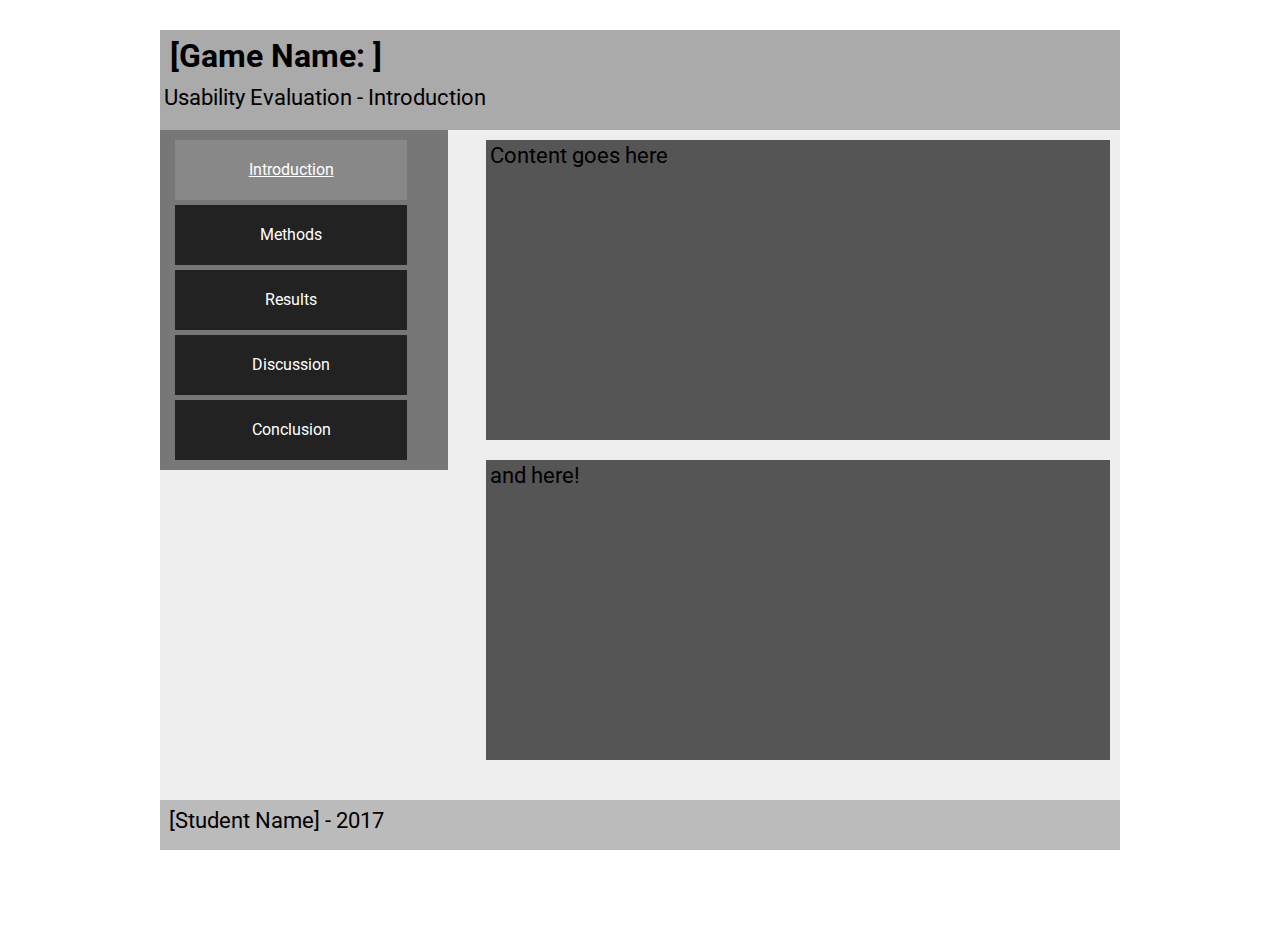
==== index.html @ 9830dfad "example layout added" ====
<!DOCTYPE html>
 <html>
 	<head>
 		<meta charset="utf-8">
 		<meta http-equiv="X-UA-Compatible" content="IE=edge">
 		<title>Usability Research</title>
 		<meta name="description" content="A usability report for COMP210" />
 		<meta name="author" content="Alcwyn Parker" />
 		<meta name="HandheldFriendly" content="true" />
 		<meta name="MobileOptimized" content="320" />

    <!-- Use maximum-scale and user-scalable at your own risk. It disables pinch/zoom. Think about usability/accessibility before including.-->
 		<meta name="viewport" content="width=device-width, initial-scale=1.0, minimum-scale=1.0, maximum-scale=1.0, user-scalable=no" />
 		<!-- Place favicon.ico and apple-touch-icon.png in the root directory -->
 		<link rel="stylesheet" type="text/css" href="css/main.css">
    <link href="https://fonts.googleapis.com/css?family=Roboto" rel="stylesheet">
 	</head>
 	<body>

    <div class="main-container">
      <header>
        <h1>[Game Name: ] </h1>
        <h2>Usability Evaluation - Introduction</h2>
      </header>
      <div class="content">

        <aside>
          <nav>
            <ul>
              <li><a class="selected" href="index.html">Introduction </a></li>
              <li><a href="methods.html">Methods </a></li>
              <li><a href="results.html">Results </a></li>
              <li><a href="discussion.html">Discussion </a></li>
              <li><a href="conclusion.html">Conclusion </a></li>
            </ul>
          </nav>
        </aside>

        <section>
          <h2>Content goes here</h2>
        </section>

        <section>
          <h2> and here! </h2>
        </section>
      </div>
      <footer>
        <h2>[Student Name] - 2017</h2>
      </footer>
    </div>
 	</body>
 </html>
---- css/main.css ----
/**
 * @Author: Alcwyn Parker <alcwynparker>
 * @Date:   2017-09-25T15:47:37+01:00
 * @Email:  alcwynparker@gmail.com
 * @Project: COMP210
 * @Filename: main.css
 * @Last modified by:   alcwynparker
 * @Last modified time: 2017-09-25T16:19:40+01:00
 */
 /* http://meyerweb.com/eric/tools/css/reset/
    v2.0 | 20110126
    License: none (public domain)
 */

 html, body, div, span, applet, object, iframe,
 h1, h2, h3, h4, h5, h6, p, blockquote, pre,
 a, abbr, acronym, address, big, cite, code,
 del, dfn, em, img, ins, kbd, q, s, samp,
 small, strike, strong, sub, sup, tt, var,
 b, u, i, center,
 dl, dt, dd, ol, ul, li,
 fieldset, form, label, legend,
 table, caption, tbody, tfoot, thead, tr, th, td,
 article, aside, canvas, details, embed,
 figure, figcaption, footer, header, hgroup,
 menu, nav, output, ruby, section, summary,
 time, mark, audio, video {
 	margin: 0;
 	padding: 0;
 	border: 0;
 	font-size: 100%;
 	font: inherit;
 	vertical-align: baseline;
 }
 /* HTML5 display-role reset for older browsers */
 article, aside, details, figcaption, figure,
 footer, header, hgroup, menu, nav, section {
 	display: block;
 }
 body {
 	line-height: 1;
 }
 ol, ul {
 	list-style: none;
 }
 blockquote, q {
 	quotes: none;
 }
 blockquote:before, blockquote:after,
 q:before, q:after {
 	content: '';
 	content: none;
 }
 table {
 	border-collapse: collapse;
 	border-spacing: 0;
 }

body, html{
  width:100%;
  height:100%;
  margin:0px;
  font-family: 'Roboto', sans-serif;
}
h1{
  font-size: 2em;
  padding:10px;
  font-weight:bold;
}
h2{
  font-size: 1.4em;
  padding:4px;
}

.main-container{
  width:960px;
  background:#eee;
  margin: 30px auto;
  position: relative;
  overflow: auto;
  padding-bottom:80px;
}
header{
  width:100%;
  height:100px;
  background: #aaa;
}
.content{
  width:100%;
  min-height:400px;
}
aside{
  width:30%;
  min-height: 300px;
  float:left;
  background:#777;
}
nav ul{
  margin:10px;
}
nav ul li{
  margin:5px;
}
nav ul li a{
  display:block;
  width: 90%;
  height:60px;
  background-color: #222;
  color: #fff;
  line-height: 60px;
  text-align: center;
  text-decoration: none;
}
nav ul li a.selected{
  text-decoration: underline;
  background: #888;
}
nav ul li a:hover{
  background: #888;
}
section{
  width:65%;
  min-height:300px;
  background: #555;
  float: right;
  margin:10px;
}
footer{
  clear: both;
  width:100%;
  height:40px;
  background: #bbb;
  position: absolute;
  bottom: 0px;
  padding:5px;
}
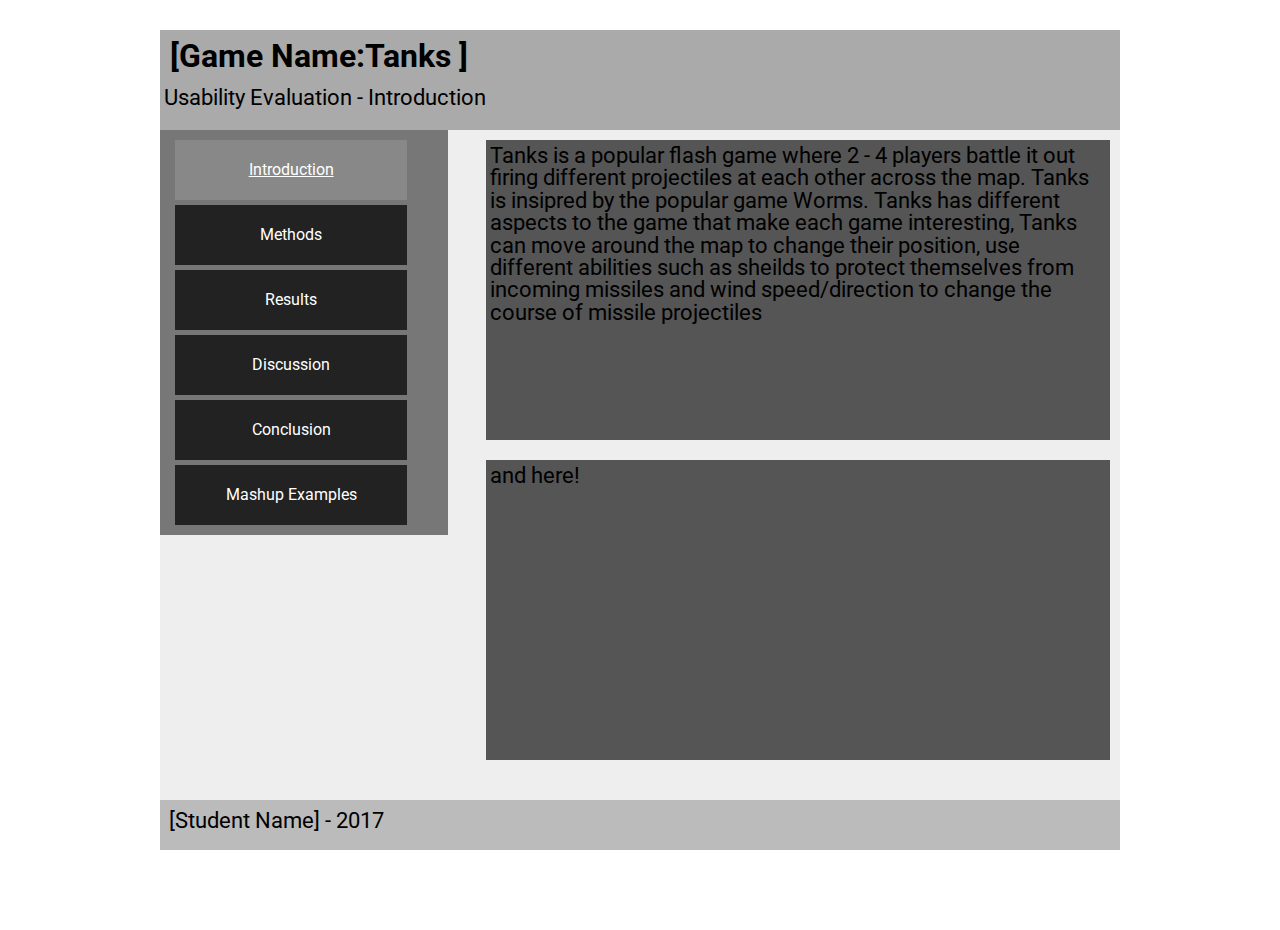
==== commit 6478b5f0: "Update index.html" ====
--- a/index.html
+++ b/index.html
@@ -19,7 +19,7 @@
 
     <div class="main-container">
       <header>
-        <h1>[Game Name: ] </h1>
+        <h1>[Game Name:Tanks ] </h1>
         <h2>Usability Evaluation - Introduction</h2>
       </header>
       <div class="content">
@@ -32,12 +32,16 @@
               <li><a href="results.html">Results </a></li>
               <li><a href="discussion.html">Discussion </a></li>
               <li><a href="conclusion.html">Conclusion </a></li>
+              <li><a href="mashup.html">Mashup Examples </a></li>
             </ul>
           </nav>
         </aside>
 
         <section>
-          <h2>Content goes here</h2>
+          <h2>Tanks is a popular flash game where 2 - 4 players battle it out firing different projectiles at each other across the map. 
+Tanks is insipred by the popular game Worms. Tanks has different aspects to the game that make each game interesting, Tanks can move around 
+the map to change their position, use different abilities such as sheilds to protect themselves from incoming missiles and wind speed/direction
+to change the course of missile projectiles  </h2>
         </section>
 
         <section>
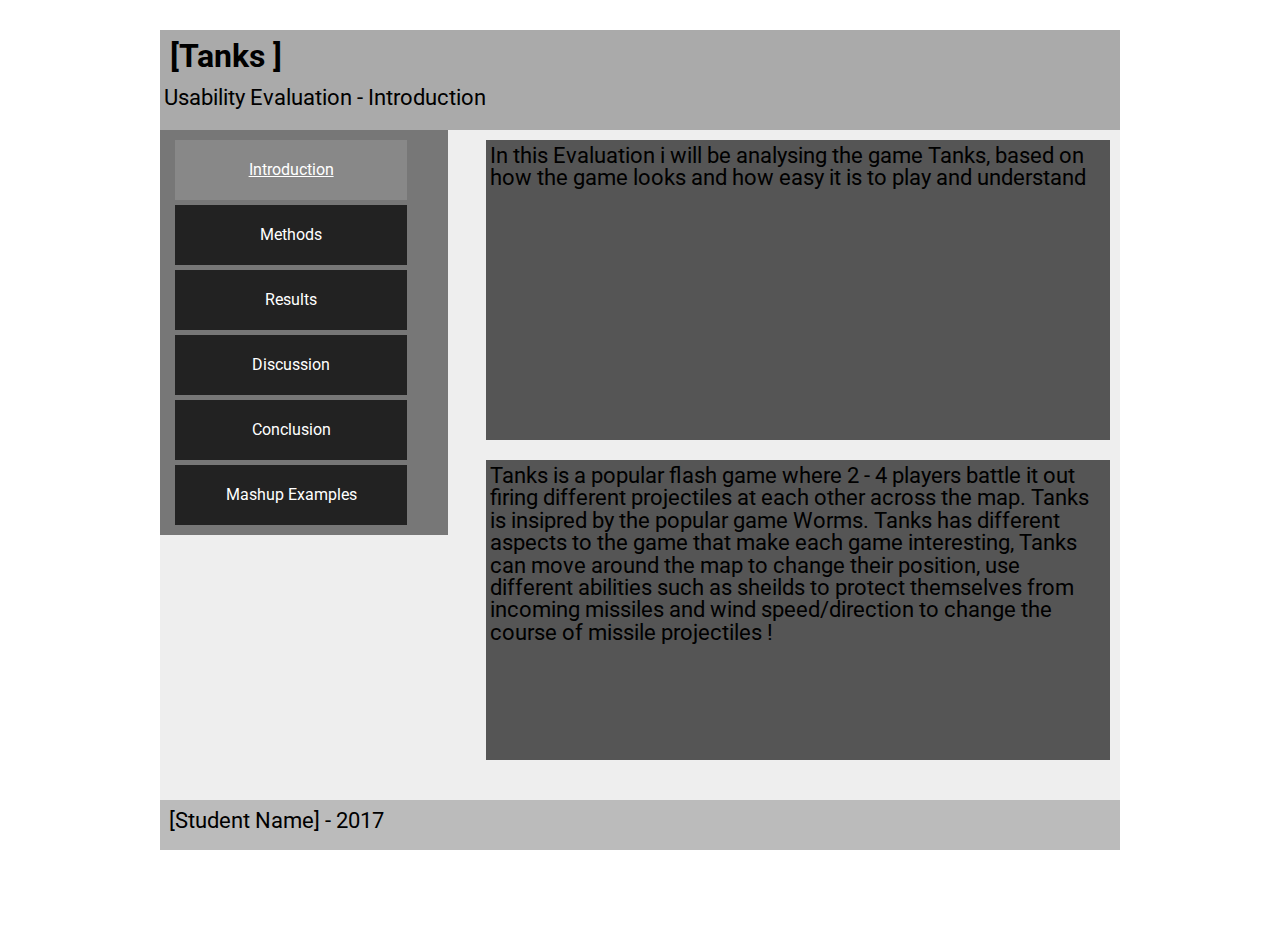
==== commit 44d76b54: "Update index.html" ====
--- a/index.html
+++ b/index.html
@@ -19,7 +19,7 @@
 
     <div class="main-container">
       <header>
-        <h1>[Game Name:Tanks ] </h1>
+        <h1>[Tanks ] </h1>
         <h2>Usability Evaluation - Introduction</h2>
       </header>
       <div class="content">
@@ -38,14 +38,14 @@
         </aside>
 
         <section>
-          <h2>Tanks is a popular flash game where 2 - 4 players battle it out firing different projectiles at each other across the map. 
-Tanks is insipred by the popular game Worms. Tanks has different aspects to the game that make each game interesting, Tanks can move around 
-the map to change their position, use different abilities such as sheilds to protect themselves from incoming missiles and wind speed/direction
-to change the course of missile projectiles  </h2>
+          <h2> In this Evaluation i will be analysing the game Tanks, based on how the game looks and how easy it is to play and understand </h2>
         </section>
 
         <section>
-          <h2> and here! </h2>
+          <h2> Tanks is a popular flash game where 2 - 4 players battle it out firing different projectiles at each other across the map. 
+Tanks is insipred by the popular game Worms. Tanks has different aspects to the game that make each game interesting, Tanks can move around 
+the map to change their position, use different abilities such as sheilds to protect themselves from incoming missiles and wind speed/direction
+to change the course of missile projectiles ! </h2>
         </section>
       </div>
       <footer>
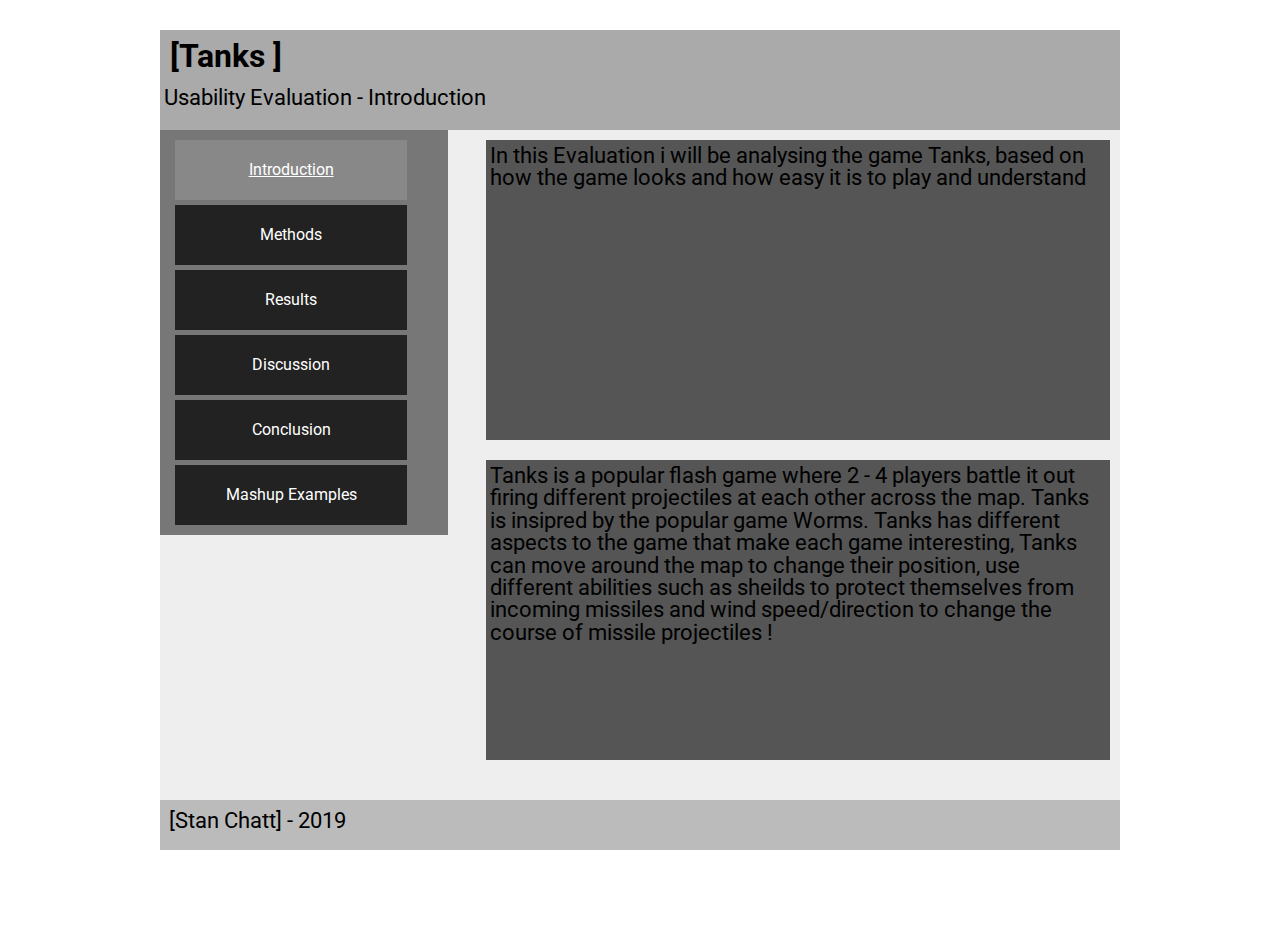
==== commit 8b8f7eb1: "Update index.html" ====
--- a/index.html
+++ b/index.html
@@ -49,7 +49,7 @@
         </section>
       </div>
       <footer>
-        <h2>[Student Name] - 2017</h2>
+        <h2>[Stan Chatt] - 2019</h2>
       </footer>
     </div>
  	</body>
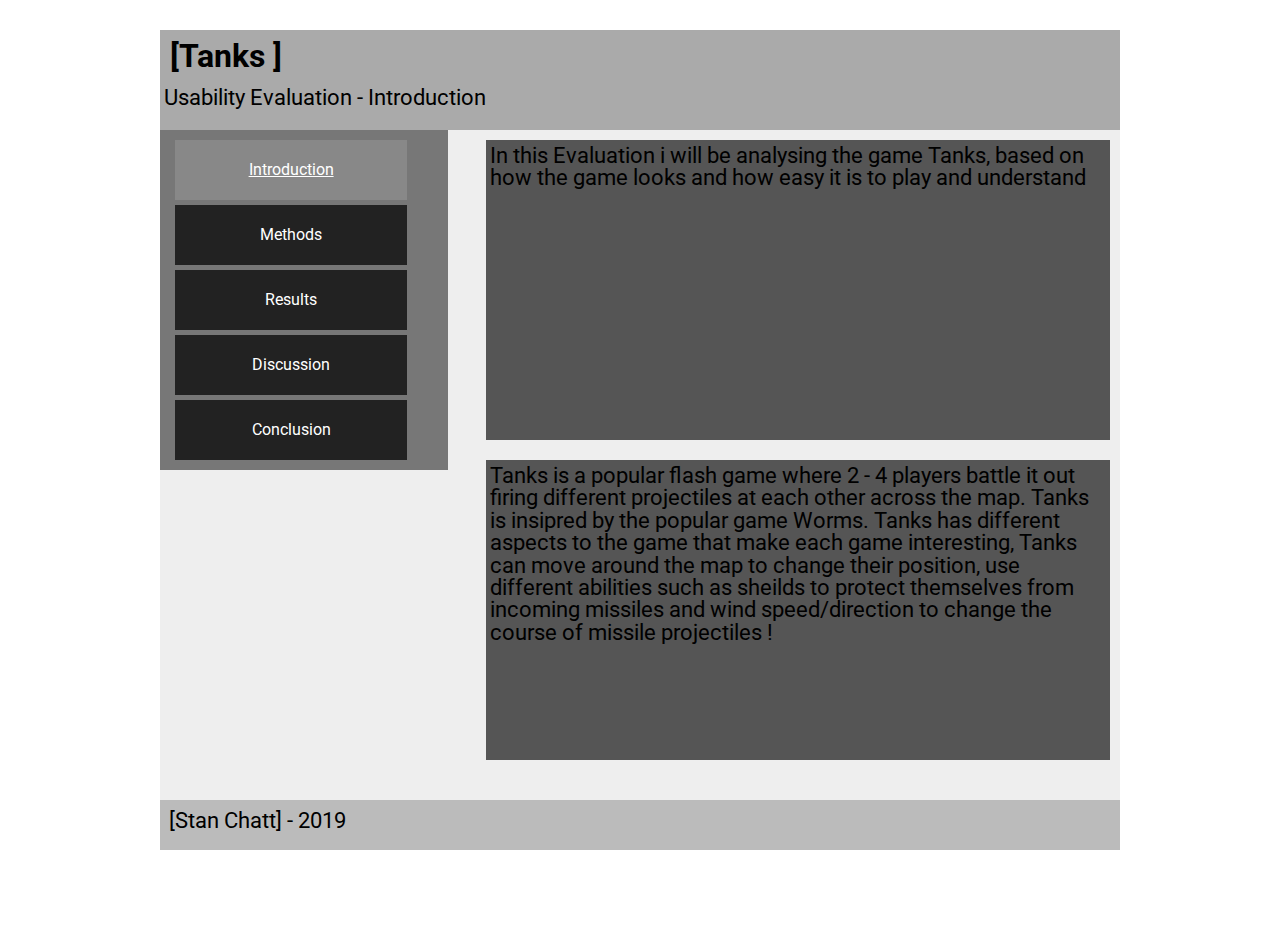
==== commit 95115f76: "Update index.html" ====
--- a/index.html
+++ b/index.html
@@ -32,7 +32,7 @@
               <li><a href="results.html">Results </a></li>
               <li><a href="discussion.html">Discussion </a></li>
               <li><a href="conclusion.html">Conclusion </a></li>
-              <li><a href="mashup.html">Mashup Examples </a></li>
+              
             </ul>
           </nav>
         </aside>
